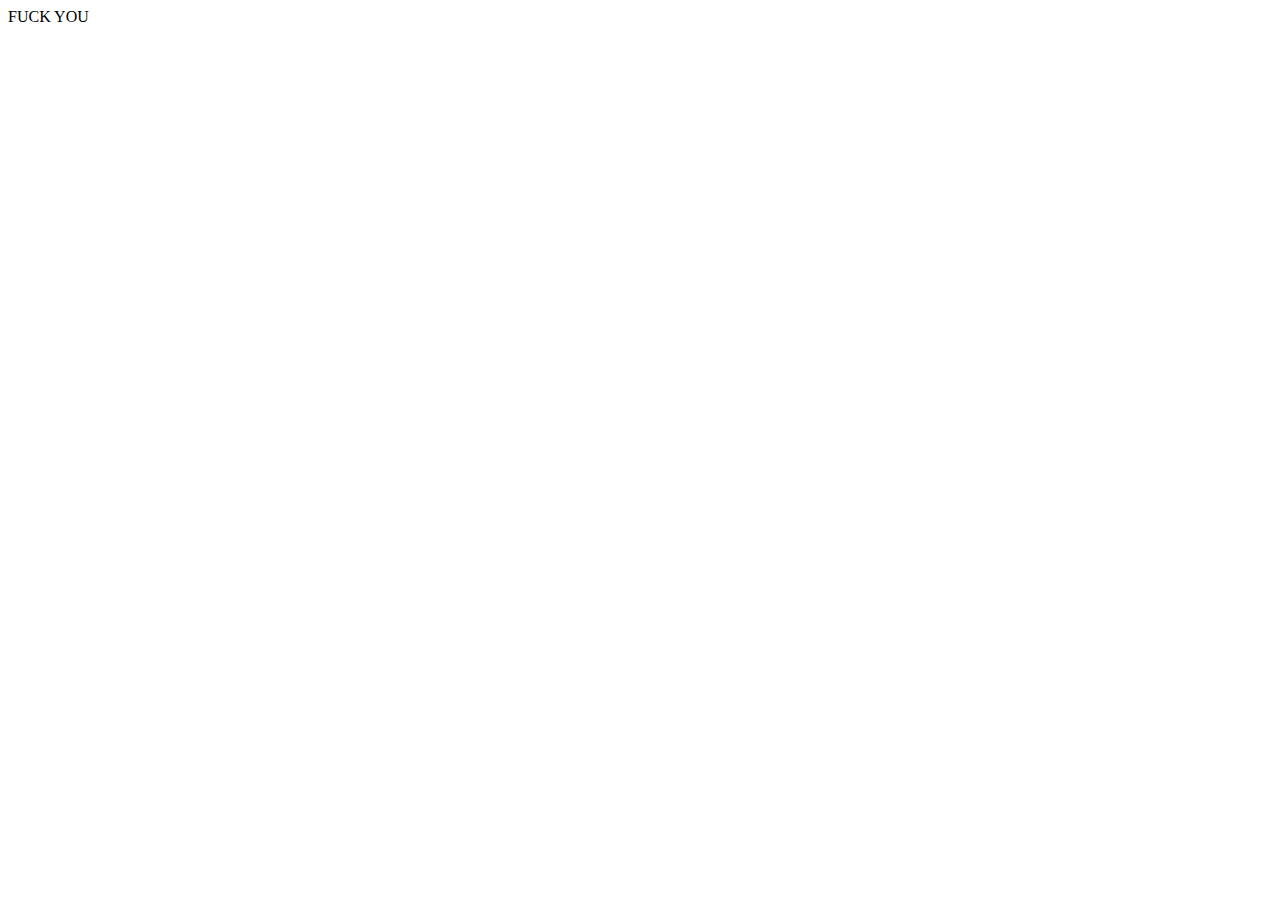
==== index.html @ 5f41ae7e "Add files via upload" ====
<!DOCTYPE html>
<html lang="en">
<head>
  <meta charset="UTF-8">
  <meta name="viewport" content="width=device-width, initial-scale=1.0">
  <title>Document</title>
</head>
<body>
  FUCK YOU
</body>
</html>
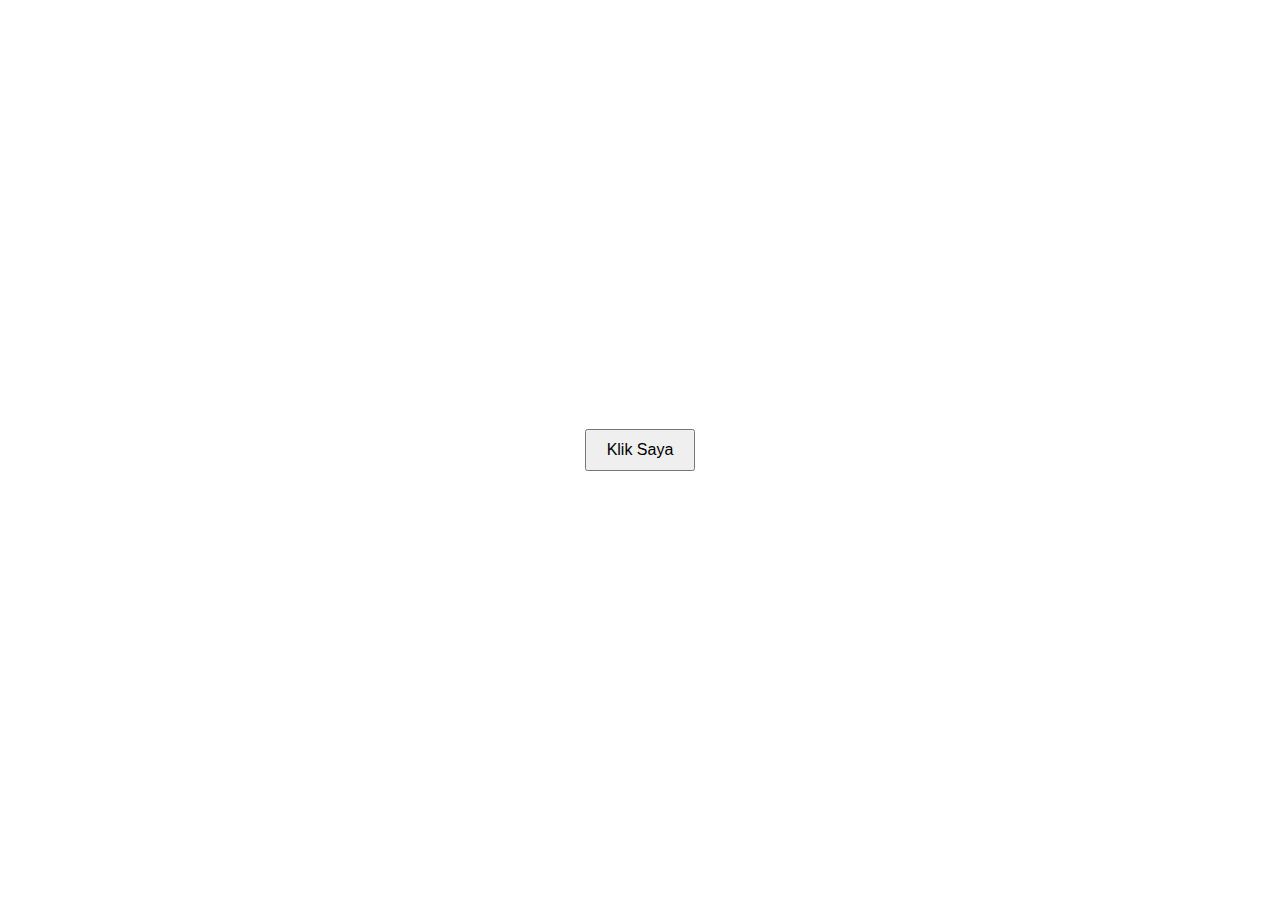
==== commit 0068f336: "Add files via upload" ====
--- a/index.html
+++ b/index.html
@@ -3,9 +3,12 @@
 <head>
   <meta charset="UTF-8">
   <meta name="viewport" content="width=device-width, initial-scale=1.0">
-  <title>Document</title>
+  <link rel="stylesheet" href="styles.css">
+  <title>Fading Button</title>
 </head>
 <body>
-  FUCK YOU
+  <button class="fade-button" onclick="fadeOut()">Klik Saya</button>
+
+  <script src="script.js"></script>
 </body>
-</html>+</html>
--- a/styles.css
+++ b/styles.css
@@ -0,0 +1,18 @@
+body {
+  display: flex;
+  justify-content: center;
+  align-items: center;
+  height: 100vh;
+  margin: 0;
+}
+
+.fade-button {
+  padding: 10px 20px;
+  font-size: 16px;
+  cursor: pointer;
+  transition: opacity 1s ease; /* Transisi 1 detik dengan efek pelan-pelan */
+}
+
+.fade-out {
+  opacity: 0;
+}
